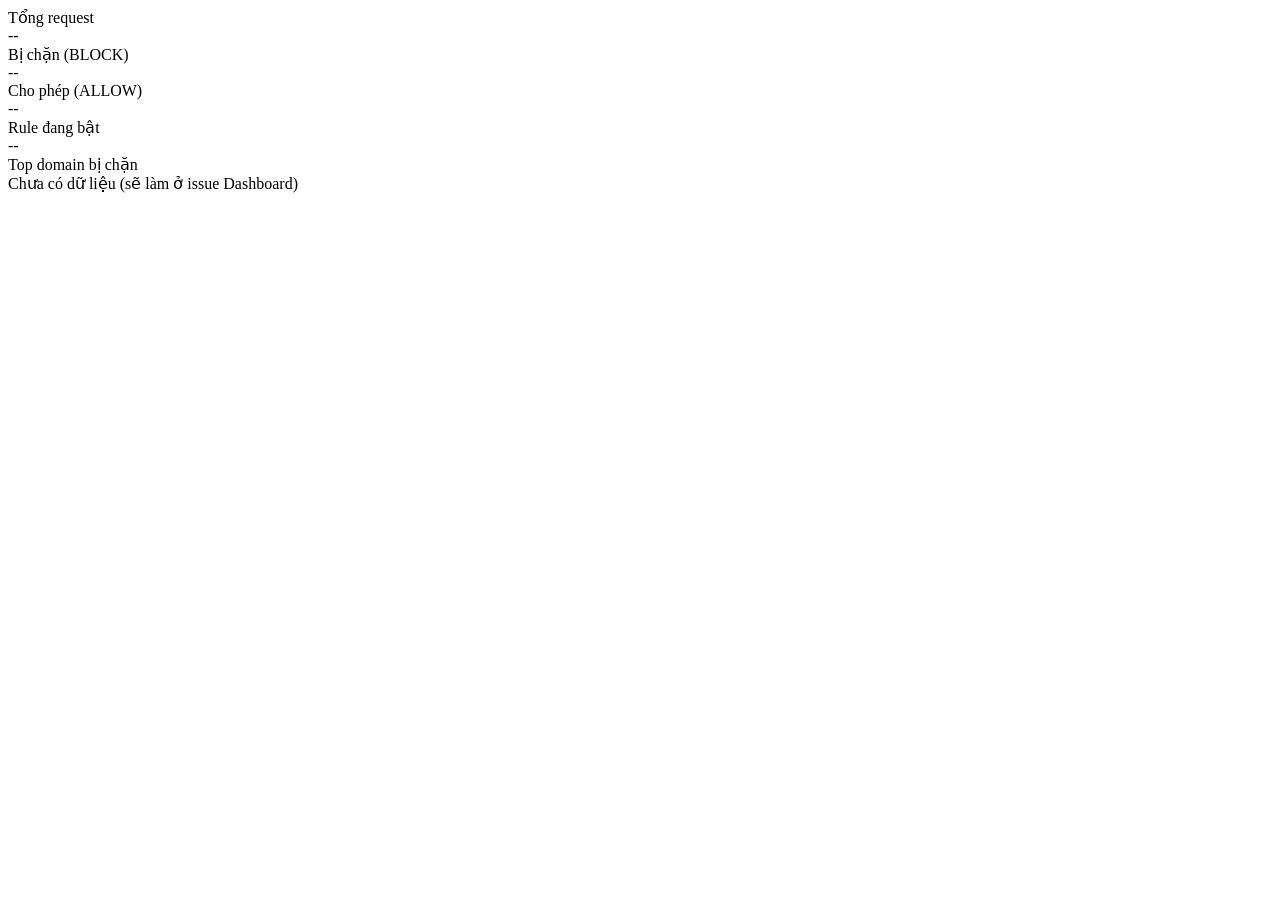
==== http-filtering-proxy/target/classes/public/index.html @ d7b504e3 "Create webUI" ====
<!DOCTYPE html>
<html lang="vi">

<head>
    <meta charset="UTF-8">
    <meta name="viewport" content="width=device-width, initial-scale=1">
    <title>Dashboard - Proxy Admin</title>
    <link rel="stylesheet" href="/css/style.css">
    <script src="/js/layout.js"></script>
    <script src="/js/api.js"></script>
</head>

<body data-page="dashboard" data-title="Dashboard">

    <div class="cards">
        <div class="card">
            <div class="label">Tổng request</div>
            <div class="value" id="stat-total">--</div>
        </div>
        <div class="card">
            <div class="label">Bị chặn (BLOCK)</div>
            <div class="value danger" id="stat-block">--</div>
        </div>
        <div class="card">
            <div class="label">Cho phép (ALLOW)</div>
            <div class="value success" id="stat-allow">--</div>
        </div>
        <div class="card">
            <div class="label">Rule đang bật</div>
            <div class="value" id="stat-rules">--</div>
        </div>
    </div>

    <div class="panel">
        <div class="panel-title">Top domain bị chặn</div>
        <div class="empty">Chưa có dữ liệu (sẽ làm ở issue Dashboard)</div>
    </div>

    <script>
        // TODO: gọi Api.get('/api/stats') khi backend có endpoint
    </script>
</body>

</html>
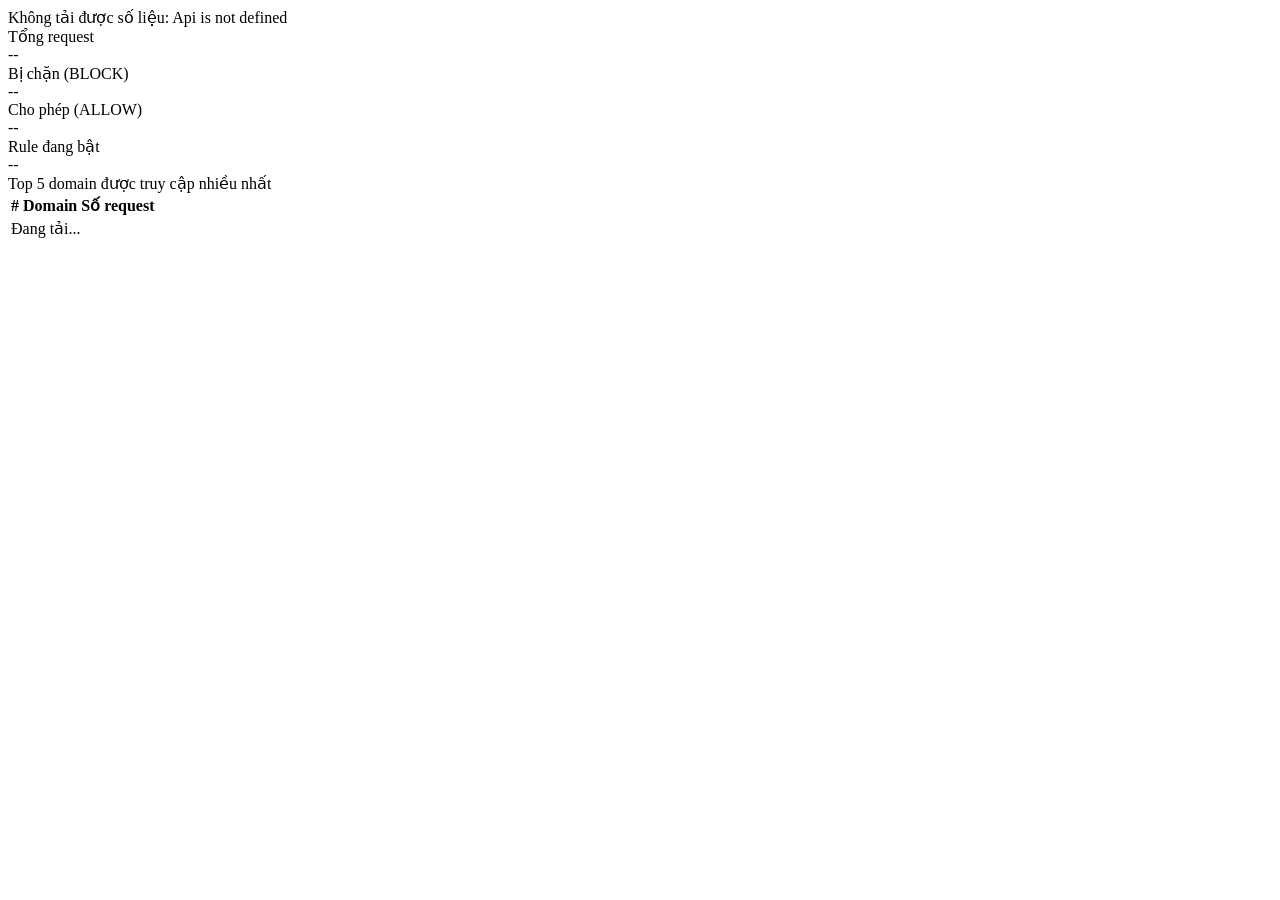
==== commit d4ff6315: "Update the FrontEnd" ====
--- a/http-filtering-proxy/target/classes/public/index.html
+++ b/http-filtering-proxy/target/classes/public/index.html
@@ -12,6 +12,8 @@
 
 <body data-page="dashboard" data-title="Dashboard">
 
+    <div id="msg" class="alert error" hidden></div>
+
     <div class="cards">
         <div class="card">
             <div class="label">Tổng request</div>
@@ -20,6 +22,7 @@
         <div class="card">
             <div class="label">Bị chặn (BLOCK)</div>
             <div class="value danger" id="stat-block">--</div>
+            <div class="sub" id="stat-rate"></div>
         </div>
         <div class="card">
             <div class="label">Cho phép (ALLOW)</div>
@@ -32,12 +35,87 @@
     </div>
 
     <div class="panel">
-        <div class="panel-title">Top domain bị chặn</div>
-        <div class="empty">Chưa có dữ liệu (sẽ làm ở issue Dashboard)</div>
+        <div class="panel-title">
+            Top 5 domain được truy cập nhiều nhất
+            <span class="muted" id="updated"></span>
+        </div>
+        <table>
+            <thead>
+                <tr>
+                    <th>#</th>
+                    <th>Domain</th>
+                    <th>Số request</th>
+                    <th></th>
+                </tr>
+            </thead>
+            <tbody id="top-body">
+                <tr>
+                    <td colspan="4" class="empty">Đang tải...</td>
+                </tr>
+            </tbody>
+        </table>
     </div>
 
     <script>
-        // TODO: gọi Api.get('/api/stats') khi backend có endpoint
+        (function () {
+            const REFRESH_MS = 10000;
+            const el = {
+                total: document.getElementById("stat-total"),
+                block: document.getElementById("stat-block"),
+                allow: document.getElementById("stat-allow"),
+                rate: document.getElementById("stat-rate"),
+                rules: document.getElementById("stat-rules"),
+                top: document.getElementById("top-body"),
+                updated: document.getElementById("updated"),
+                msg: document.getElementById("msg"),
+            };
+            const fmt = (n) => Number(n || 0).toLocaleString("vi-VN");
+
+            function renderTop(list) {
+                if (!list.length) {
+                    el.top.innerHTML = '<tr><td colspan="4" class="empty">Chưa có dữ liệu</td></tr>';
+                    return;
+                }
+                const max = Math.max(...list.map((d) => Number(d.count) || 0), 1);
+                el.top.innerHTML = list.map((d, i) => {
+                    const count = Number(d.count) || 0;
+                    const pct = Math.round((count / max) * 100);
+                    return `
+            <tr>
+              <td class="rank">${i + 1}</td>
+              <td>${escapeHtml(d.host)}</td>
+              <td>${fmt(count)}</td>
+              <td><div class="bar"><span style="width:${pct}%"></span></div></td>
+            </tr>`;
+                }).join("");
+            }
+
+            async function load() {
+                try {
+                    const [summary, active] = await Promise.all([
+                        Api.get("/api/stats/summary"),
+                        Api.get("/api/policies/active"),
+                    ]);
+                    const total = Number(summary.totalRequests) || 0;
+                    const blocked = Number(summary.blocked) || 0;
+
+                    el.total.textContent = fmt(total);
+                    el.block.textContent = fmt(blocked);
+                    el.allow.textContent = fmt(Math.max(total - blocked, 0));
+                    el.rate.textContent = (Number(summary.blockRate) || 0).toFixed(1) + "% tổng request";
+                    el.rules.textContent = fmt(active.length);
+                    renderTop(summary.topDomains || []);
+                    el.updated.textContent = "Cập nhật lúc " + new Date().toLocaleTimeString("vi-VN");
+                    el.msg.hidden = true;
+                } catch (e) {
+                    el.msg.textContent = "Không tải được số liệu: " + e.message;
+                    el.msg.hidden = false;
+                }
+            }
+
+            load();
+            setInterval(() => { if (!document.hidden) load(); }, REFRESH_MS);
+        })();
     </script>
 </body>
 
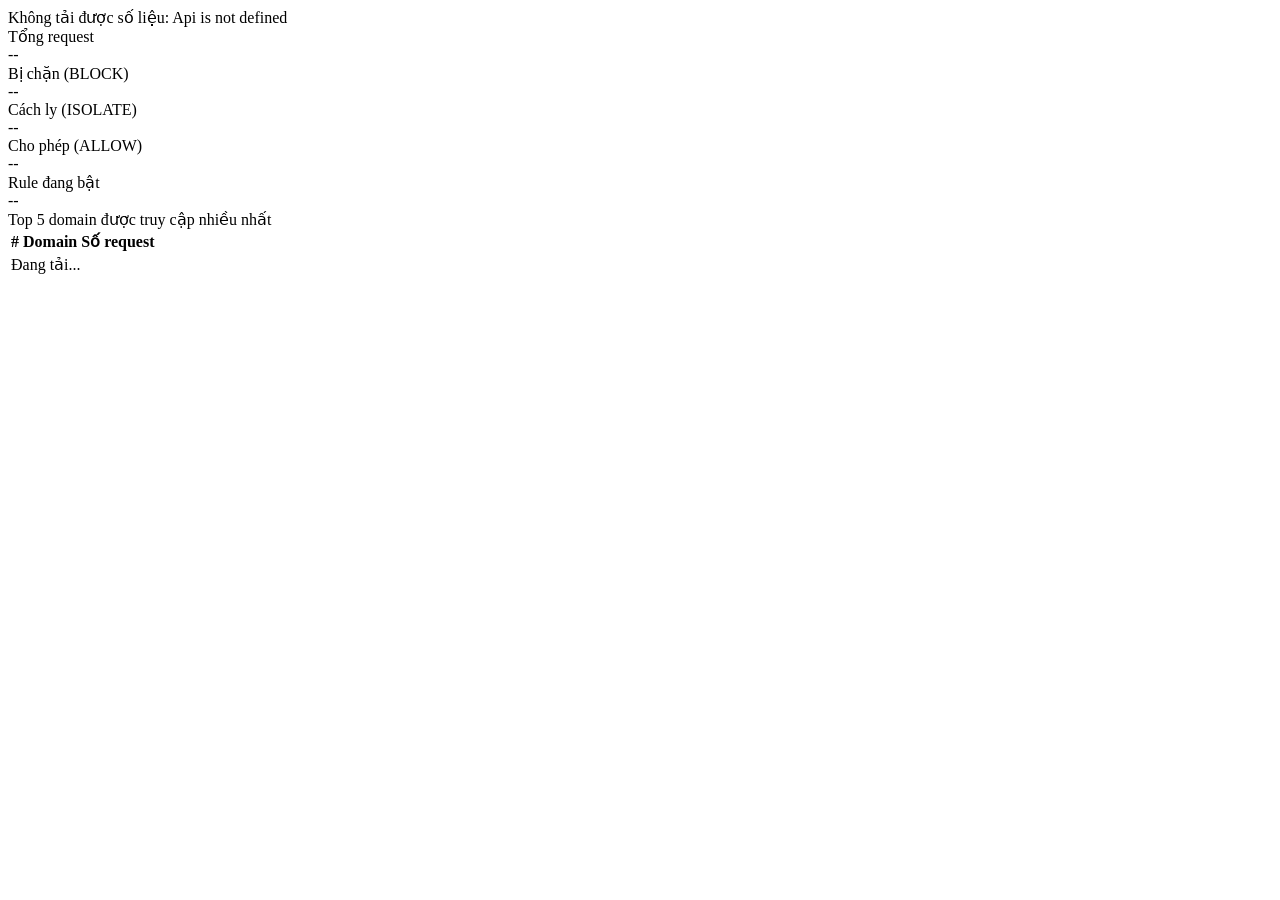
==== commit 819d203d: "Add more one rule and Change the code" ====
--- a/http-filtering-proxy/target/classes/public/index.html
+++ b/http-filtering-proxy/target/classes/public/index.html
@@ -23,6 +23,10 @@
             <div class="label">Bị chặn (BLOCK)</div>
             <div class="value danger" id="stat-block">--</div>
             <div class="sub" id="stat-rate"></div>
+        </div>
+        <div class="card">
+            <div class="label">Cách ly (ISOLATE)</div>
+            <div class="value warning" id="stat-isolate">--</div>
         </div>
         <div class="card">
             <div class="label">Cho phép (ALLOW)</div>
@@ -62,6 +66,7 @@
             const el = {
                 total: document.getElementById("stat-total"),
                 block: document.getElementById("stat-block"),
+                isolate: document.getElementById("stat-isolate"),
                 allow: document.getElementById("stat-allow"),
                 rate: document.getElementById("stat-rate"),
                 rules: document.getElementById("stat-rules"),
@@ -101,7 +106,9 @@
 
                     el.total.textContent = fmt(total);
                     el.block.textContent = fmt(blocked);
-                    el.allow.textContent = fmt(Math.max(total - blocked, 0));
+                    const isolated = Number(summary.isolated) || 0;
+                    el.isolate.textContent = fmt(isolated);
+                    el.allow.textContent = fmt(Math.max(total - blocked - isolated, 0));
                     el.rate.textContent = (Number(summary.blockRate) || 0).toFixed(1) + "% tổng request";
                     el.rules.textContent = fmt(active.length);
                     renderTop(summary.topDomains || []);
